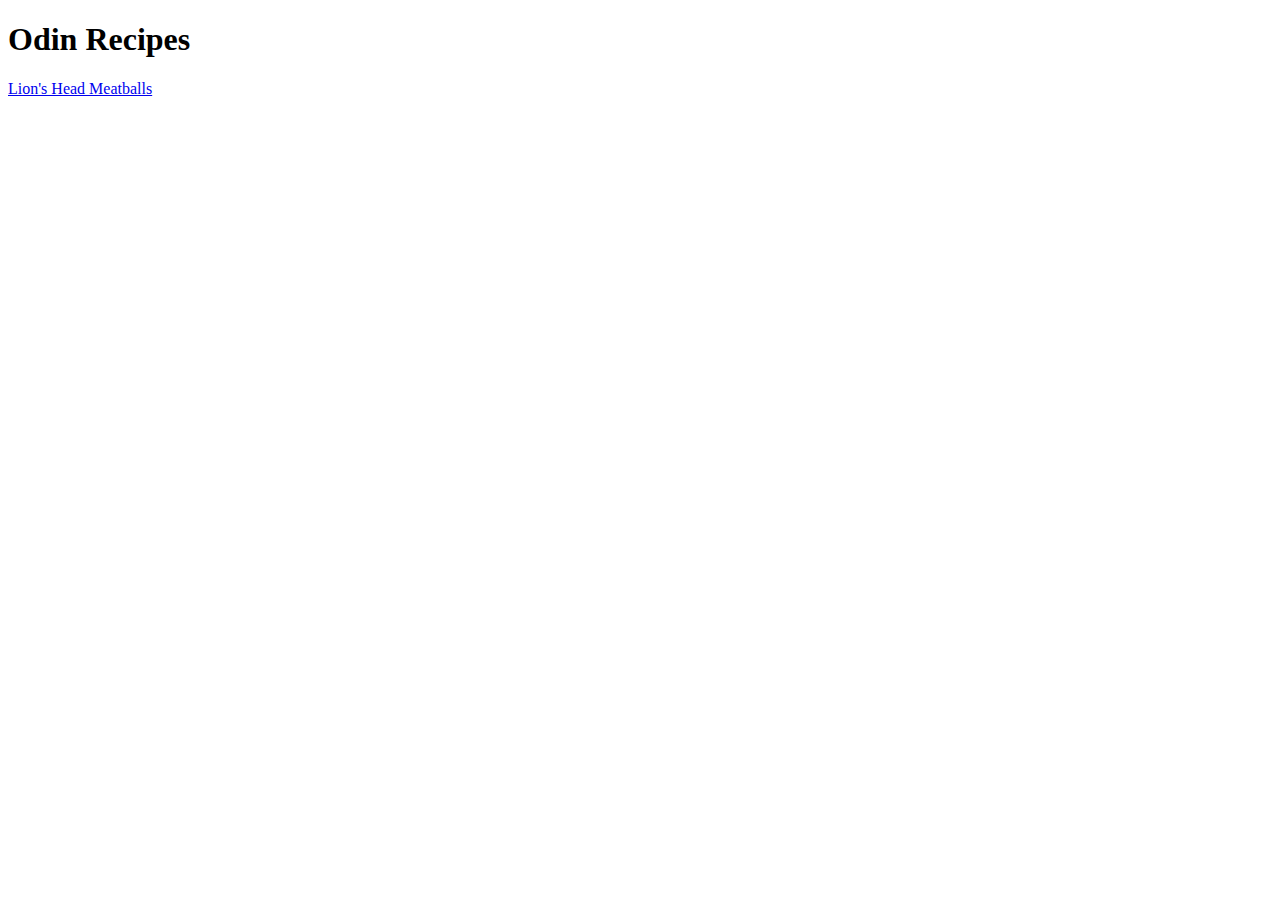
==== index.html @ 4a5bb27e "Add index.html file" ====
<!DOCTYPE html>
<html lang="en">
<head>
    <meta charset="UTF-8">
    <meta http-equiv="X-UA-Compatible" content="IE=edge">
    <meta name="viewport" content="width=device-width, initial-scale=1.0">
    <title>Janay's recipes</title>
</head>
<body>
    <h1>Odin Recipes</h1>
    <a href="./recipes/meatballs.html">Lion's Head Meatballs</a>
</body>
</html>
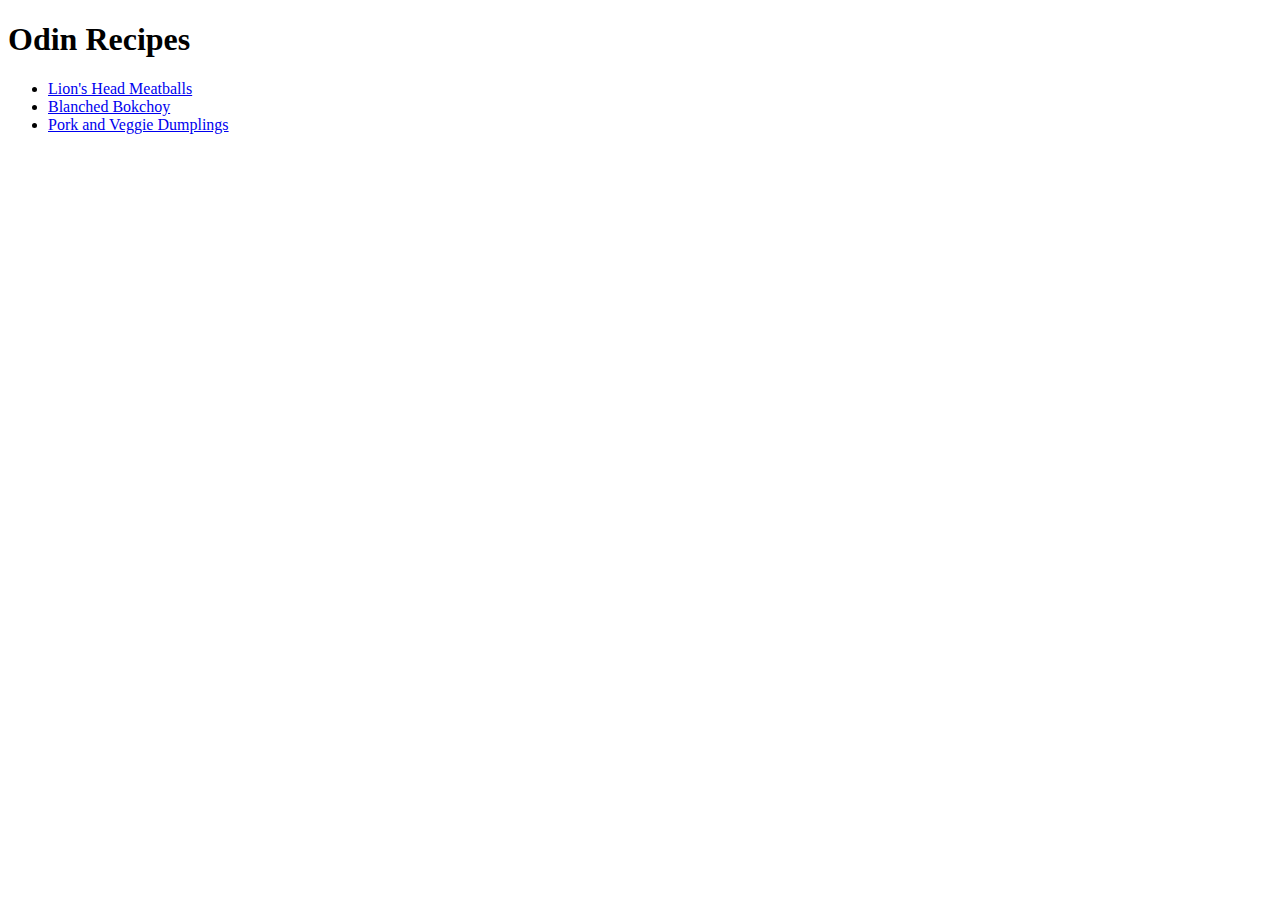
==== commit 465b54d5: "Put recipes in list" ====
--- a/index.html
+++ b/index.html
@@ -8,6 +8,11 @@
 </head>
 <body>
     <h1>Odin Recipes</h1>
-    <a href="./recipes/meatballs.html">Lion's Head Meatballs</a>
+    <ul>
+        <li><a href="./recipes/meatballs.html">Lion's Head Meatballs</a></li>
+        <li><a href="./recipes/bokchoy.html">Blanched Bokchoy</a></li>
+        <li><a href="./recipes/dumplings.html">Pork and Veggie Dumplings</a></li>
+    </ul>
+
 </body>
 </html>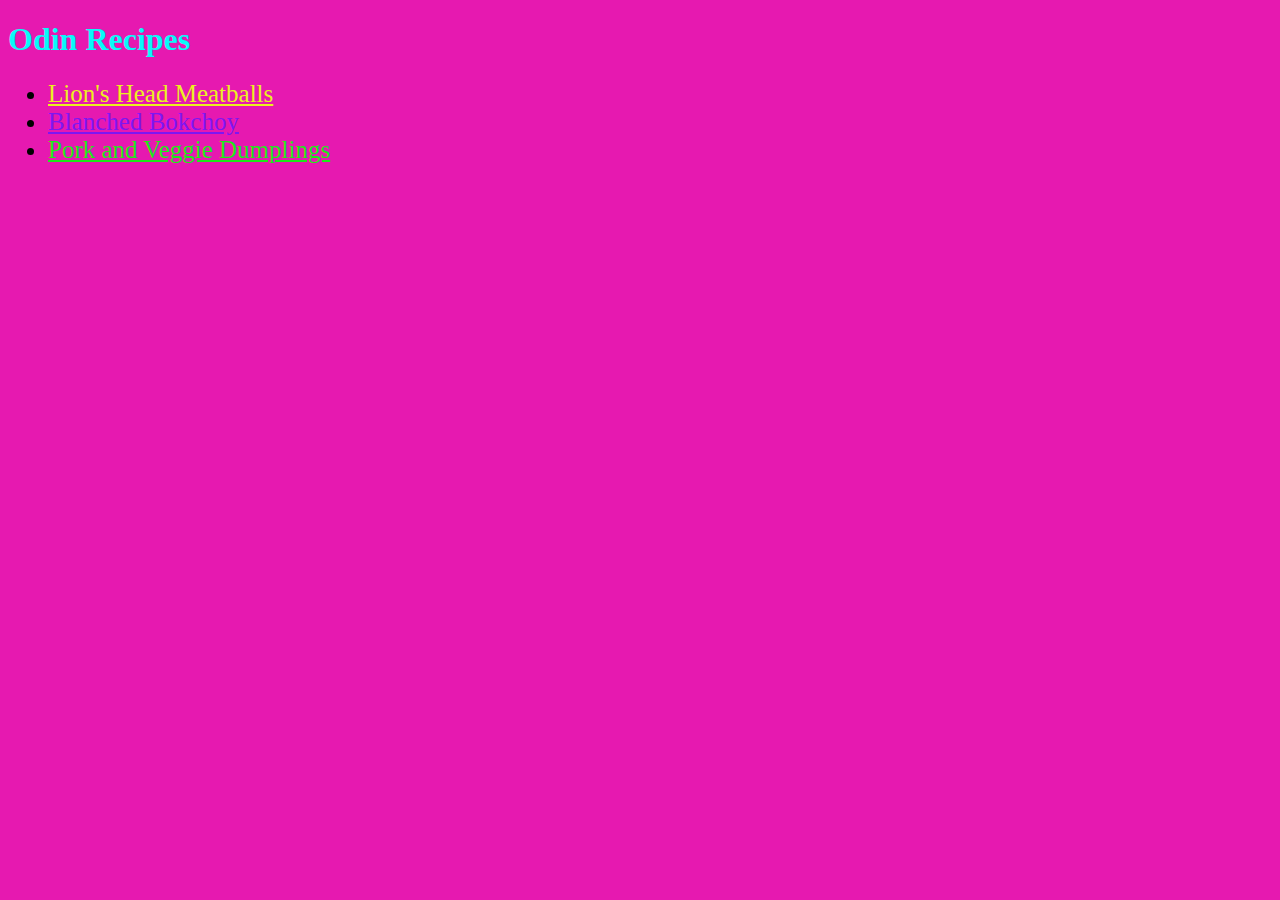
==== commit 14856606: "Add style sheet" ====
--- a/index.html
+++ b/index.html
@@ -5,13 +5,14 @@
     <meta http-equiv="X-UA-Compatible" content="IE=edge">
     <meta name="viewport" content="width=device-width, initial-scale=1.0">
     <title>Janay's recipes</title>
+    <link rel="stylesheet" href="style.css">
 </head>
 <body>
     <h1>Odin Recipes</h1>
     <ul>
-        <li><a href="./recipes/meatballs.html">Lion's Head Meatballs</a></li>
-        <li><a href="./recipes/bokchoy.html">Blanched Bokchoy</a></li>
-        <li><a href="./recipes/dumplings.html">Pork and Veggie Dumplings</a></li>
+        <li><a href="./recipes/meatballs.html" class="mb">Lion's Head Meatballs</a></li>
+        <li><a href="./recipes/bokchoy.html" class="bk">Blanched Bokchoy</a></li>
+        <li><a href="./recipes/dumplings.html" class="dp">Pork and Veggie Dumplings</a></li>
     </ul>
 
 </body>
--- a/style.css
+++ b/style.css
@@ -0,0 +1,25 @@
+body {
+    background-color: rgb(230, 25, 176);
+}
+
+h1 {
+    color: rgb(10, 249, 249);
+    font-family: fantasy;
+}
+
+li {
+    font-family: garamond, serif;
+    font-size: 25px;
+}
+
+.dp {
+    color: #1de819;
+}
+
+.mb {
+    color: #ebf120;
+}
+
+.bk {
+    color: #7d16f3;
+}